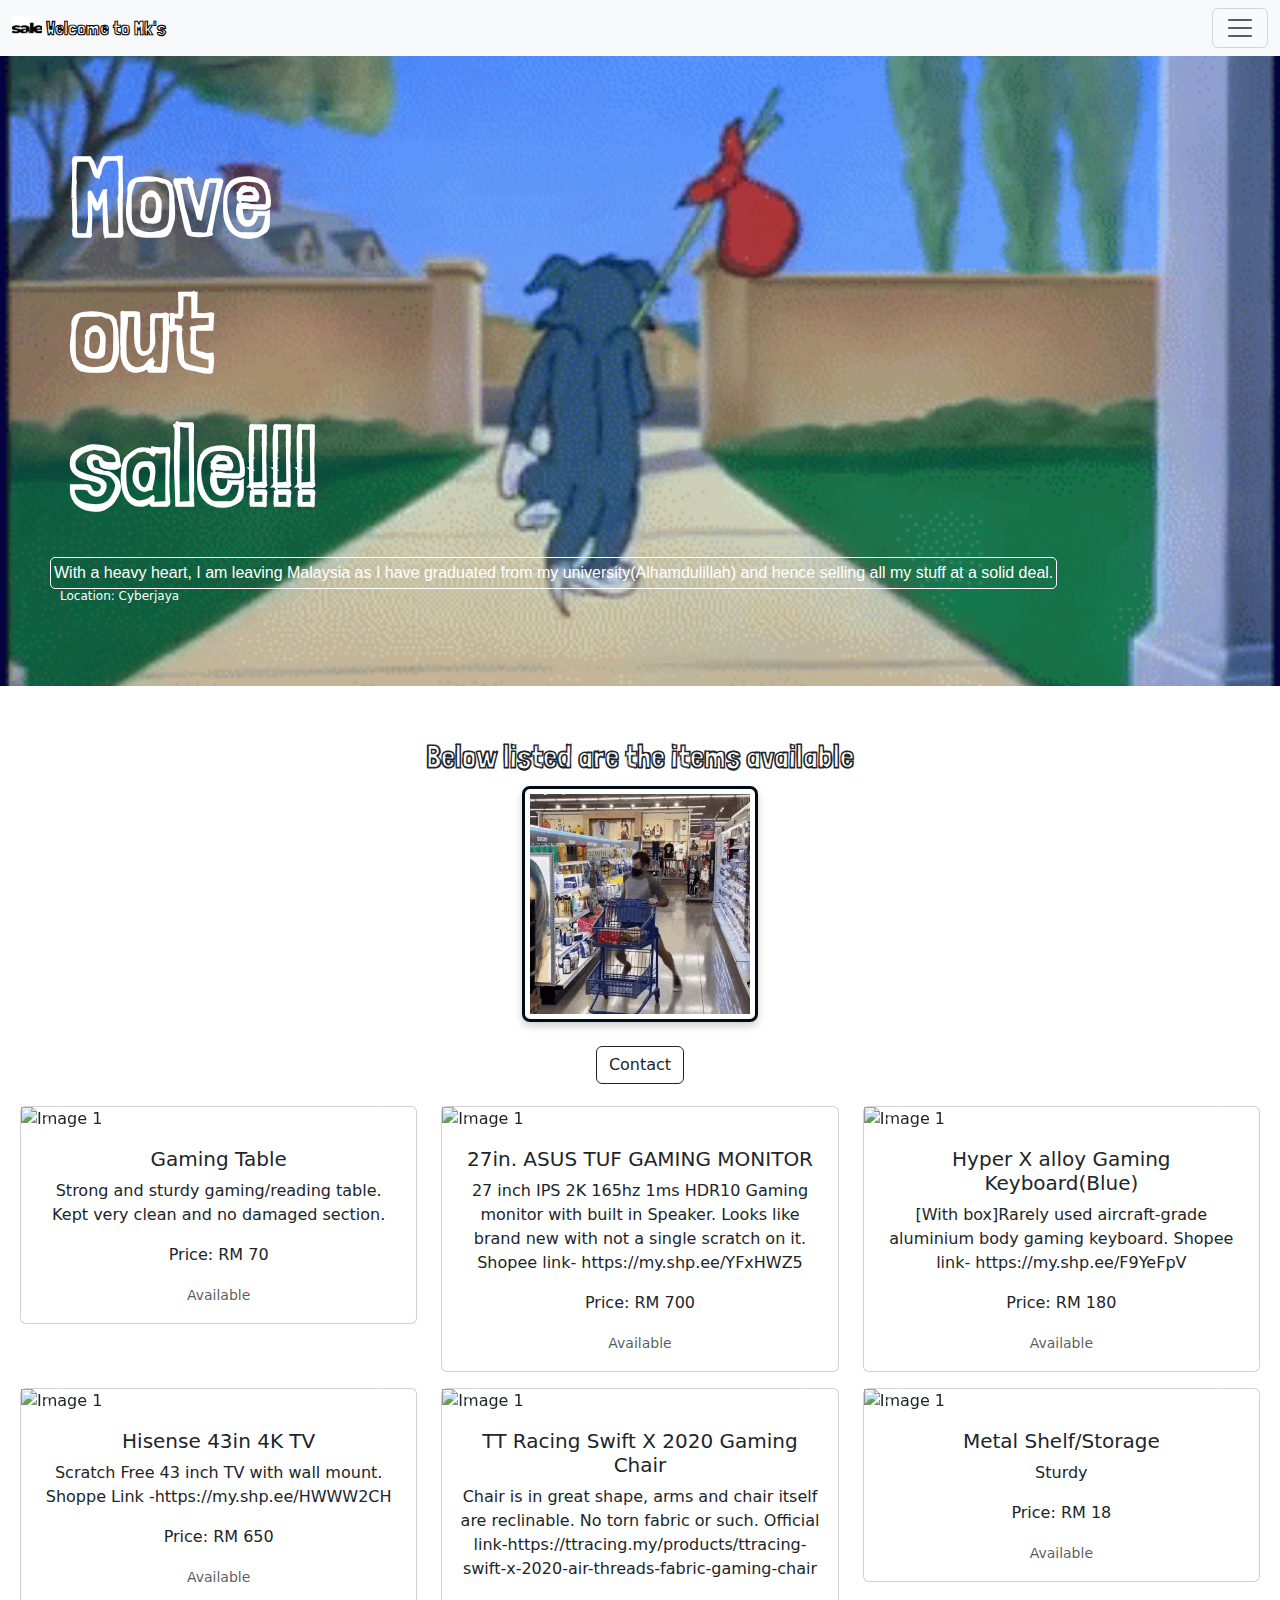
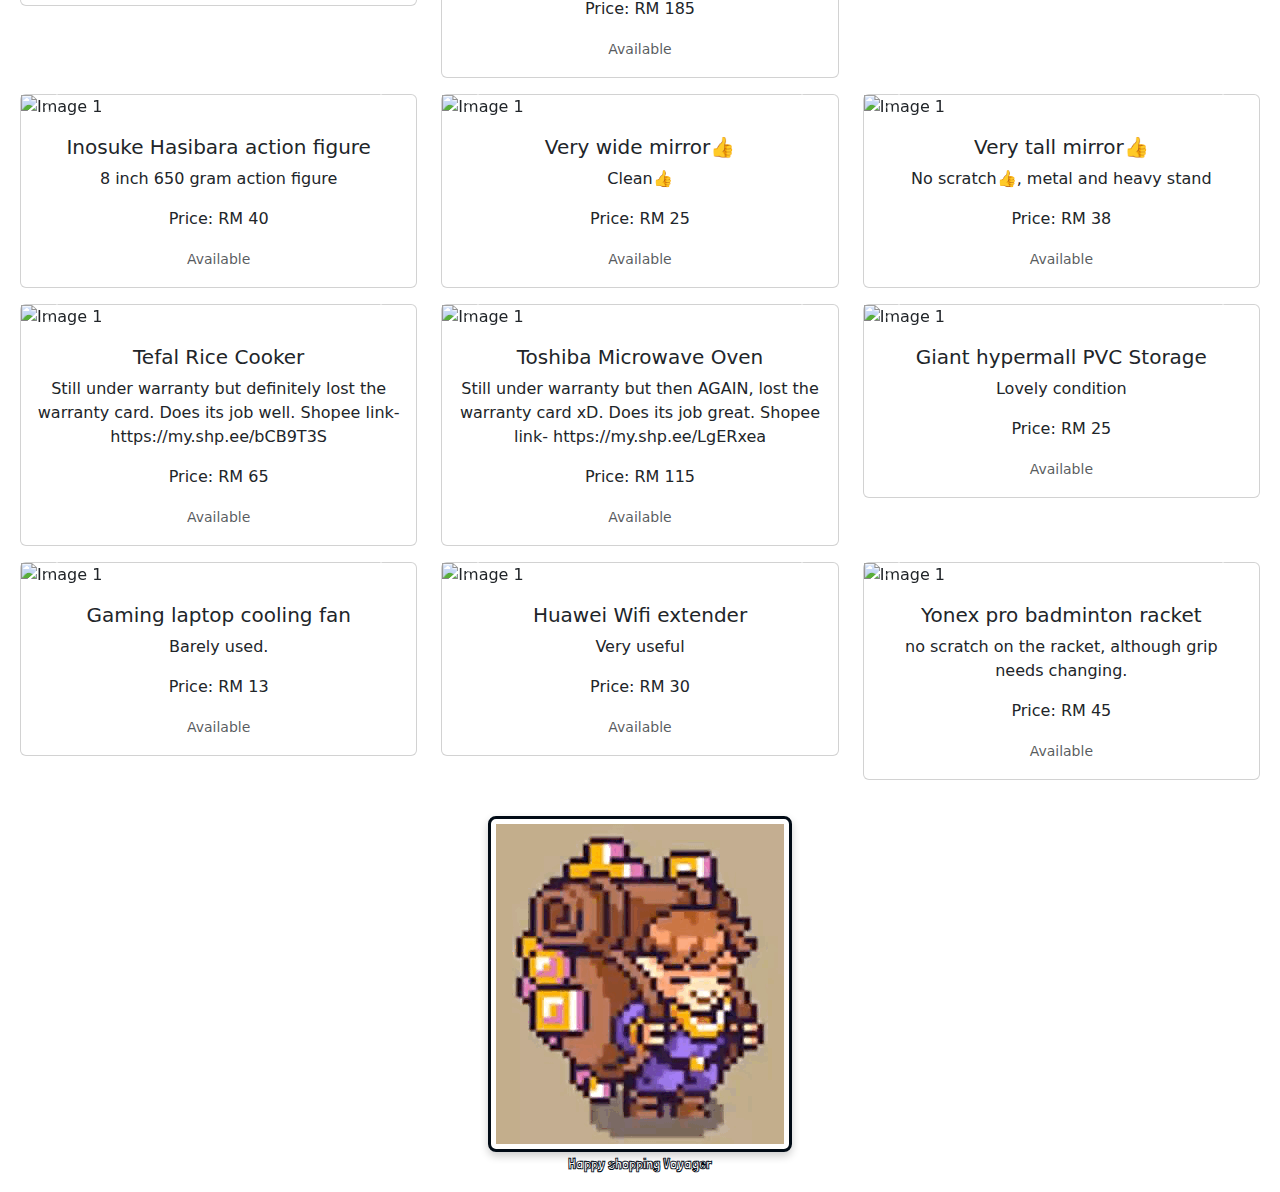
==== index.html @ ac0204d8 "Uploading all files" ====
<!DOCTYPE html>
<html lang="en">
  <head>
    <meta charset="UTF-8" />
    <meta name="viewport" content="width=device-width, initial-scale=1.0" />
    <title>Move Out Sale</title>
    <link
      href="https://cdn.jsdelivr.net/npm/bootstrap@5.3.3/dist/css/bootstrap.min.css"
      rel="stylesheet"
      integrity="sha384-QWTKZyjpPEjISv5WaRU9OFeRpok6YctnYmDr5pNlyT2bRjXh0JMhjY6hW+ALEwIH"
      crossorigin="anonymous"
    />

    <link rel="stylesheet" href="index.css" />
    <link rel="preconnect" href="https://fonts.googleapis.com" />
    <link rel="preconnect" href="https://fonts.gstatic.com" crossorigin />
    <link
      href="https://fonts.googleapis.com/css2?family=Londrina+Sketch&display=swap"
      rel="stylesheet"
    />

    <script src="index.js"></script>
  </head>
  <body>
    <nav class="navbar bg-body-tertiary">
      <div class="container-fluid">
        <a class="navbar-brand" href="#">
          <img
            src="images/study table/Untitled design.png"
            alt="Logo"
            width="30"
            height="24"
            class="d-inline-block align-text-top"
          />
          Welcome to Mk's
        </a>
        <button
          class="navbar-toggler"
          type="button"
          data-bs-toggle="collapse"
          data-bs-target="#navbarNav"
          aria-controls="navbarNav"
          aria-expanded="false"
          aria-label="Toggle navigation"
        >
          <span class="navbar-toggler-icon"></span>
        </button>
        <div class="collapse navbar-collapse" id="navbarNav">
          <ul class="navbar-nav">
            <li class="nav-item">
              <a class="nav-link active" aria-current="page" href="index.html"
                >Home</a
              >
            </li>
            <li class="nav-item">
              <a class="nav-link" href="contact.html">Contact</a>
            </li>
          </ul>
        </div>
      </div>
    </nav>

    <div class="container-fluid cover">
      <h1>Move out sale!!!</h1>
      <br />
      <p>
        With a heavy heart, I am leaving Malaysia as I have graduated from my
        university(Alhamdulillah) and hence selling all my stuff at a solid
        deal.
      </p>
      <h6>Location: Cyberjaya</h6>
    </div>

    <div class="h2part">
      <h2>Below listed are the items available</h2>
      <img src="gif/shopping-daniel-labelle.gif" alt="" /> <br />
      <button
        type="button"
        class="btn btn-outline-dark"
        onclick="window.location.href='contact.html'"
      >
        Contact
      </button>
    </div>

    <div class="container-fluid containerr">
      <div class="row" id="card-container"></div>
    </div>

    <div class="container-fluid lastcon">
      <img src="gif/voyager.gif" alt="" />
      <p>Happy shopping Voyager</p>
    </div>

    <script
      src="https://cdn.jsdelivr.net/npm/bootstrap@5.3.3/dist/js/bootstrap.bundle.min.js"
      integrity="sha384-YvpcrYf0tY3lHB60NNkmXc5s9fDVZLESaAA55NDzOxhy9GkcIdslK1eN7N6jIeHz"
      crossorigin="anonymous"
    ></script>
  </body>
</html>
---- index.css ----
.cover {
  background-image: url("images/tom-sad.gif");
  background-size: cover;
  background-position: center;
  height: 70vh;
  display: flex;
  flex-direction: column;
  align-items: flex-start;
  justify-content: center;
  padding: 20px;
  color: white;
}

.navbar {
  font-family: "Londrina Sketch", serif;
  color: #010b16;
  font-weight: 900;
}

.cover h1 {
  font-family: "Londrina Sketch", serif;
  font-weight: 900;
  font-style: normal;
  padding-left: 50px;
  font-size: 7rem;
  max-width: 300px;
  margin: 0;
}

.cover p {
  max-width: 1200px;
  margin: 0;
  font-family: sans-serif;
  font-weight: 200;
  padding: 3px;
  border: 1px solid white;

  border-radius: 5px;
  margin-left: 30px;
}

.containerr {
  padding: 20px;
}
h2 {
  font-family: "Londrina Sketch", serif;
  font-weight: 900;
  font-style: normal;
  padding-top: 50px;
  padding-bottom: 2px;
  text-align: center;
}
h6 {
  font-size: 12px;
  padding-left: 10px;
  margin-left: 30px;
  font-weight: 100;
}

.card-body {
  text-align: center;
}

.h2part {
  text-align: center;
  display: flex;
  flex-direction: column;
  align-items: center;
  justify-content: center;
  margin: 2px 0;
}
.h2part img {
  border: 3px solid #010b16;
  border-radius: 8px;
  padding: 5px;
  box-shadow: 0 4px 8px rgba(0, 0, 0, 0.2);
}

.lastcon {
  text-align: center;
  font-family: "Londrina Sketch", serif;
  color: #010b16;
  font-weight: 900;
}

.lastcon img {
  border: 3px solid #010b16;
  border-radius: 8px;
  padding: 5px;
  box-shadow: 0 4px 8px rgba(0, 0, 0, 0.2);
}
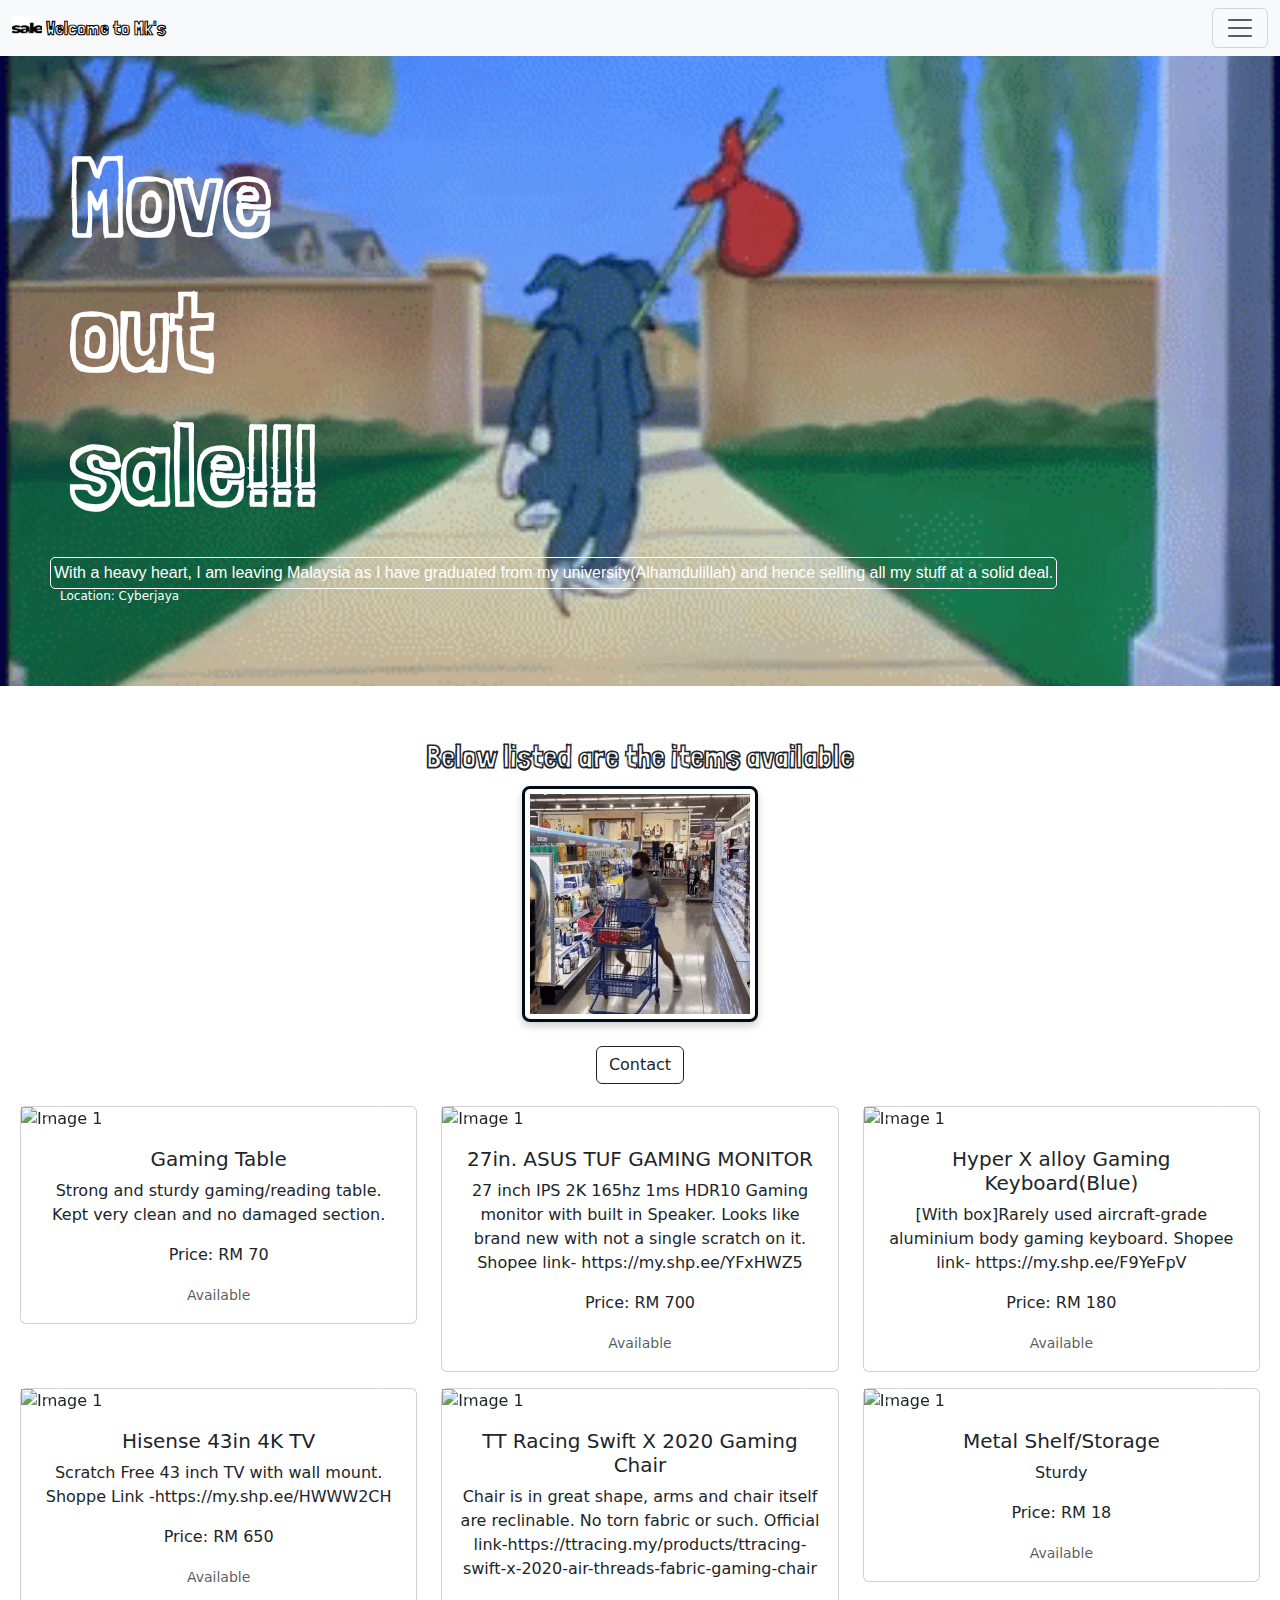
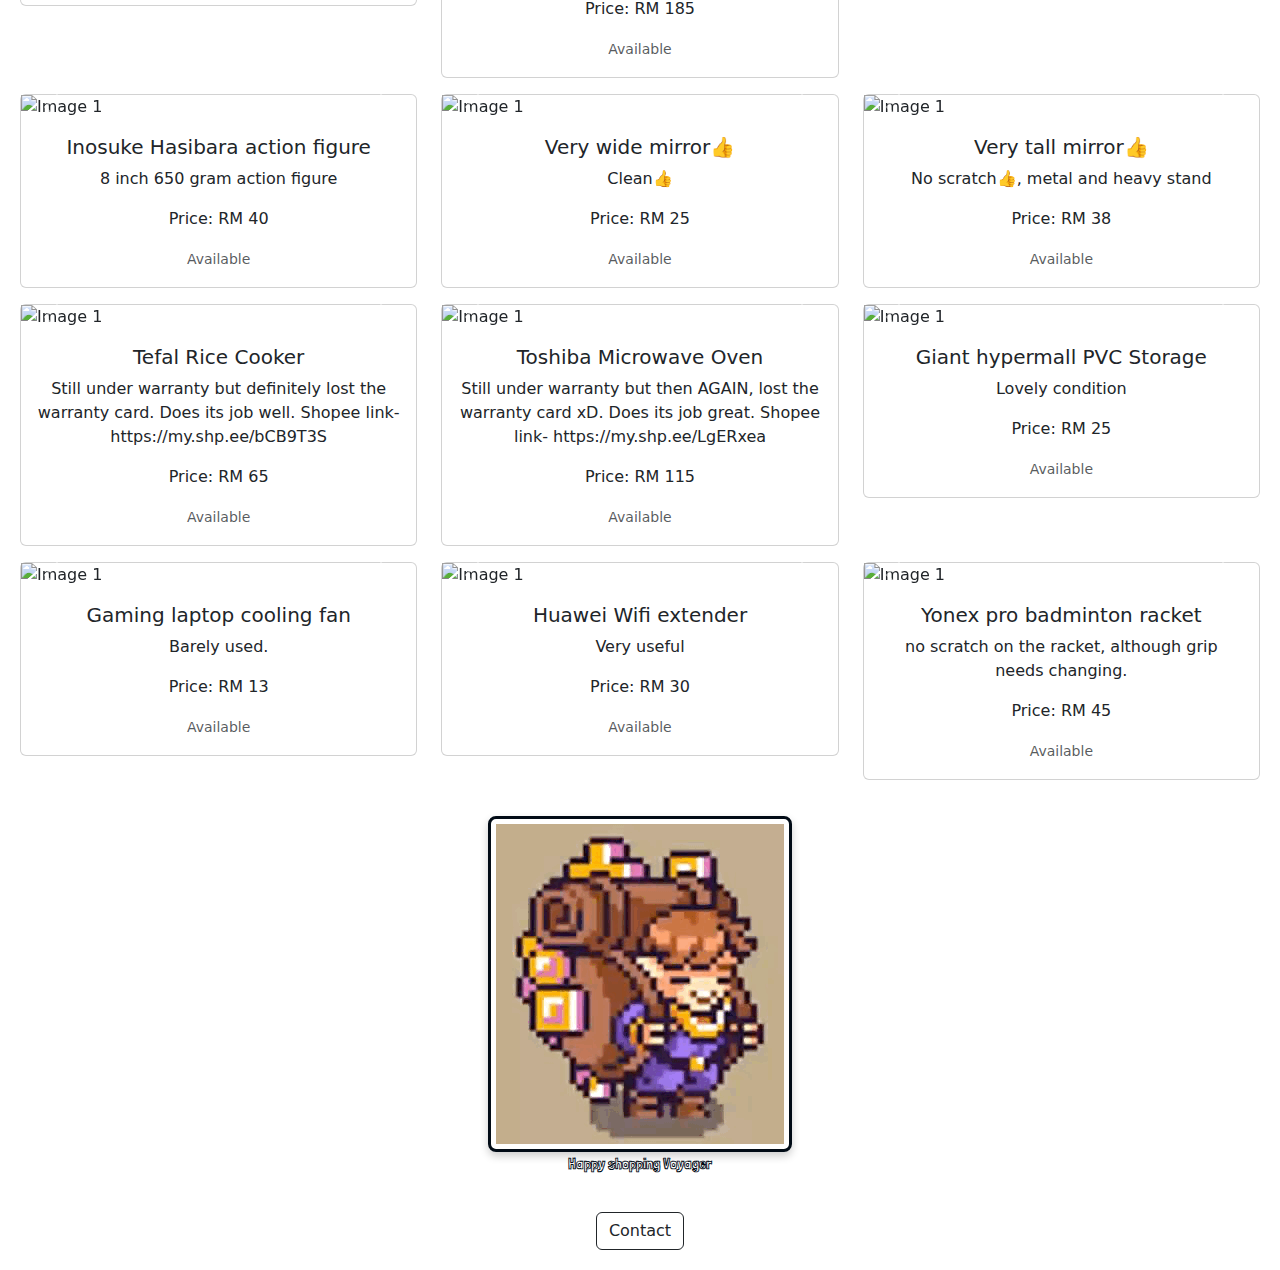
==== commit bea23ead: "added rotation function" ====
--- a/index.html
+++ b/index.html
@@ -92,6 +92,16 @@
       <p>Happy shopping Voyager</p>
     </div>
 
+    <div class="finalbtn">
+      <button
+        type="button"
+        class="btn btn-outline-dark"
+        onclick="window.location.href='contact.html'"
+      >
+        Contact
+      </button>
+    </div>
+
     <script
       src="https://cdn.jsdelivr.net/npm/bootstrap@5.3.3/dist/js/bootstrap.bundle.min.js"
       integrity="sha384-YvpcrYf0tY3lHB60NNkmXc5s9fDVZLESaAA55NDzOxhy9GkcIdslK1eN7N6jIeHz"
--- a/index.css
+++ b/index.css
@@ -89,3 +89,8 @@
   padding: 5px;
   box-shadow: 0 4px 8px rgba(0, 0, 0, 0.2);
 }
+
+.finalbtn {
+  text-align: center;
+  padding: 20px;
+}
